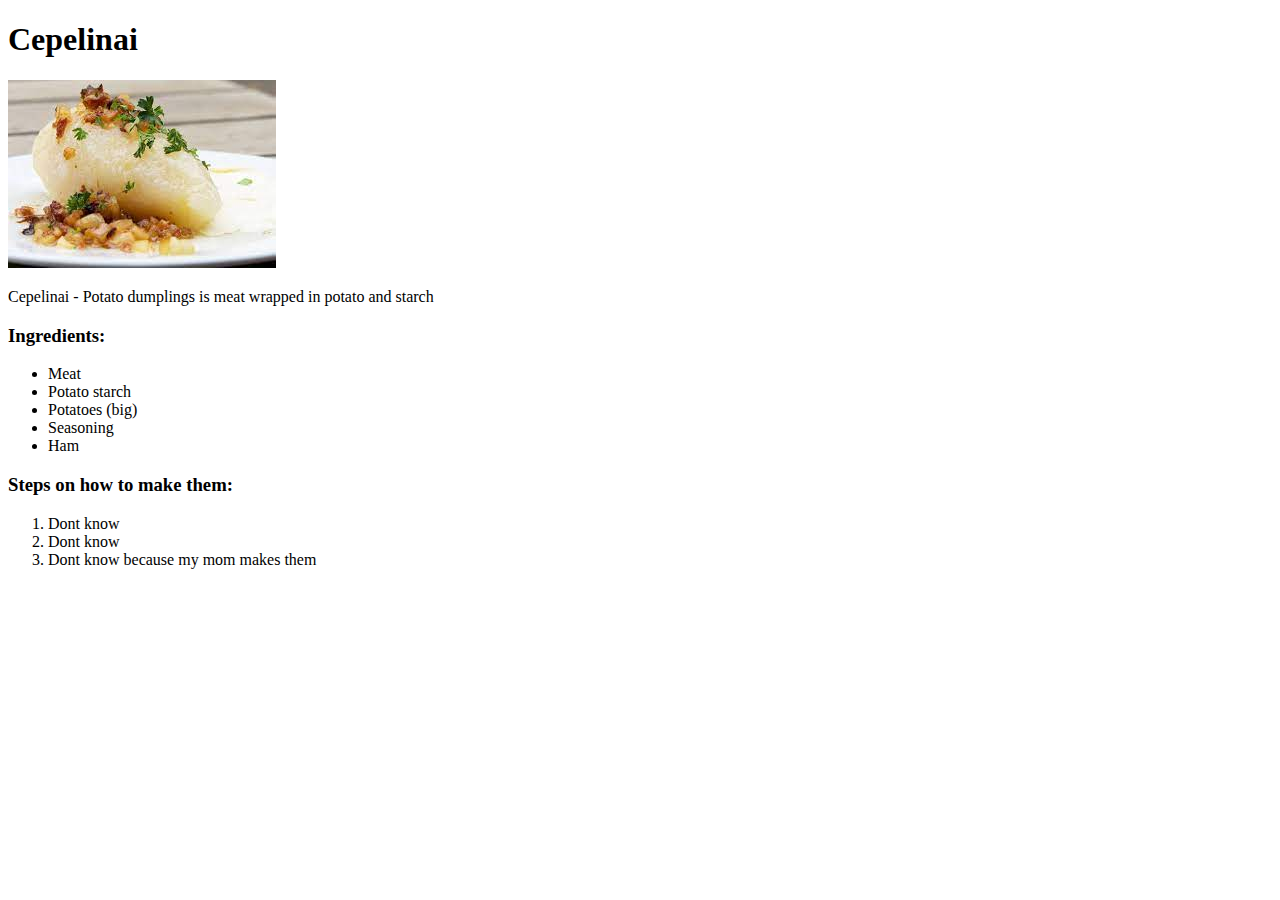
==== recipes/cepelinai.html @ 144d82ac "Version 0.1 just started" ====
<!DOCTYPE html>
<html lang="en">
<head>
    <meta charset="UTF-8">
    
    <title>Document</title>
</head>
<body>
        <h1>Cepelinai</h1>
        <img src="[data-uri]"
        alt="Cepelinai img">
        <p>Cepelinai - Potato dumplings is meat wrapped in potato and starch</p>
        <h3>Ingredients:</h3>
        <ul>
            <li>Meat</li>
            <li>Potato starch</li>
            <li>Potatoes (big)</li>
            <li>Seasoning</li>
            <li>Ham</li>
        </ul>
            <h3>Steps on how to make them:</h3>
        <ol>
            <li>Dont know</li>
            <li>Dont know</li>
            <li>Dont know because my mom makes them</li>
        </ol>
</body>
</html>
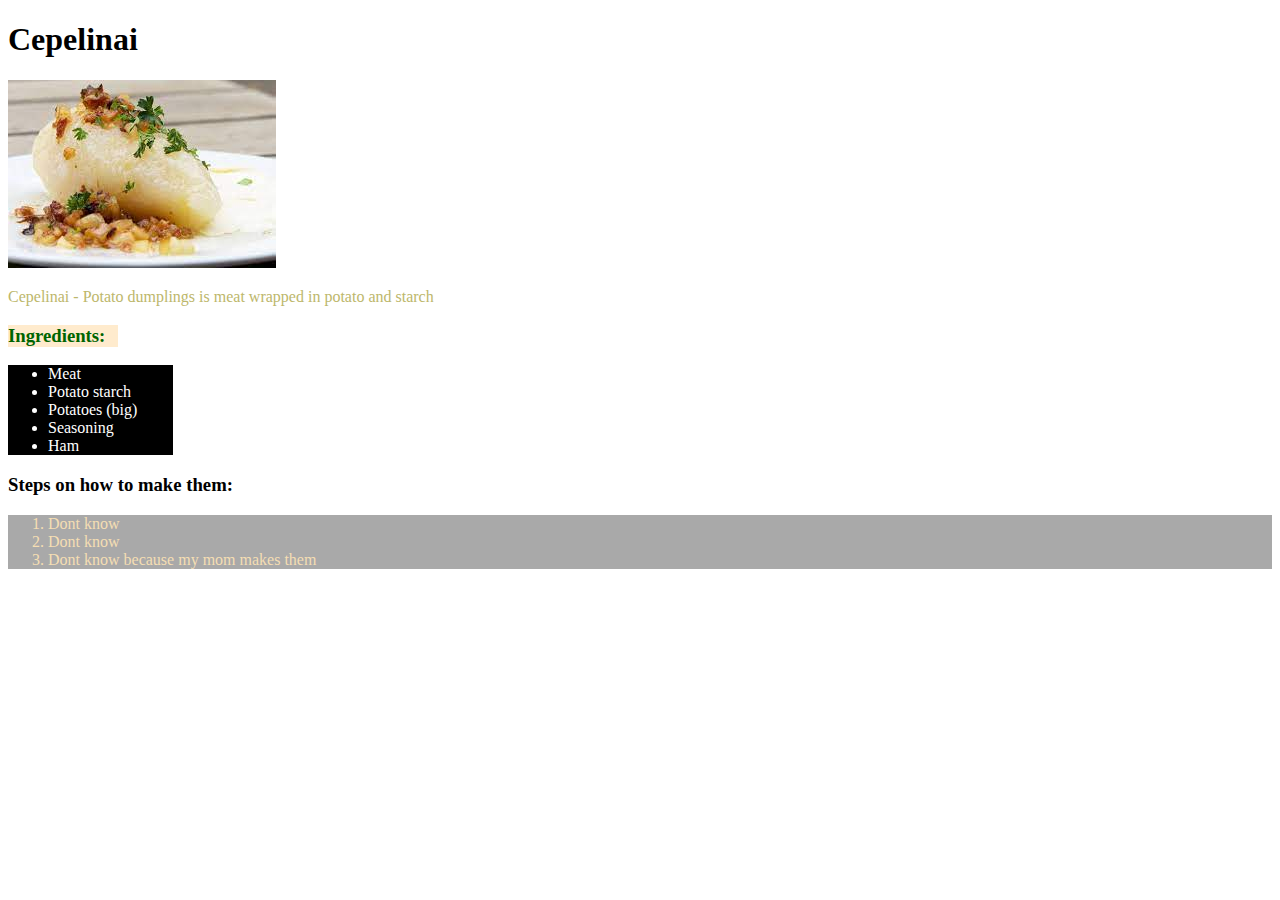
==== commit e0a9f80f: "Added styles" ====
--- a/recipes/cepelinai.html
+++ b/recipes/cepelinai.html
@@ -2,16 +2,16 @@
 <html lang="en">
 <head>
     <meta charset="UTF-8">
-    
-    <title>Document</title>
+    <link rel="stylesheet" href="styles.css">
+    <title>Cepelinai</title>
 </head>
 <body>
         <h1>Cepelinai</h1>
         <img src="[data-uri]"
         alt="Cepelinai img">
-        <p>Cepelinai - Potato dumplings is meat wrapped in potato and starch</p>
-        <h3>Ingredients:</h3>
-        <ul>
+        <p class="description">Cepelinai - Potato dumplings is meat wrapped in potato and starch</p>
+        <h3 class="ingredients">Ingredients:</h3>
+        <ul class="list1">
             <li>Meat</li>
             <li>Potato starch</li>
             <li>Potatoes (big)</li>
@@ -19,7 +19,7 @@
             <li>Ham</li>
         </ul>
             <h3>Steps on how to make them:</h3>
-        <ol>
+        <ol id="list">
             <li>Dont know</li>
             <li>Dont know</li>
             <li>Dont know because my mom makes them</li>
--- a/recipes/styles.css
+++ b/recipes/styles.css
@@ -0,0 +1,20 @@
+.description {
+    color: darkkhaki;
+}
+
+.ingredients {
+    background-color: blanchedalmond;
+    width: 110px;
+    color: darkgreen;
+}
+
+.list1 {
+    background-color: black;
+    color: white;
+    width: 125px;
+}
+
+#list {
+    background-color: darkgrey;
+    color:wheat;
+}
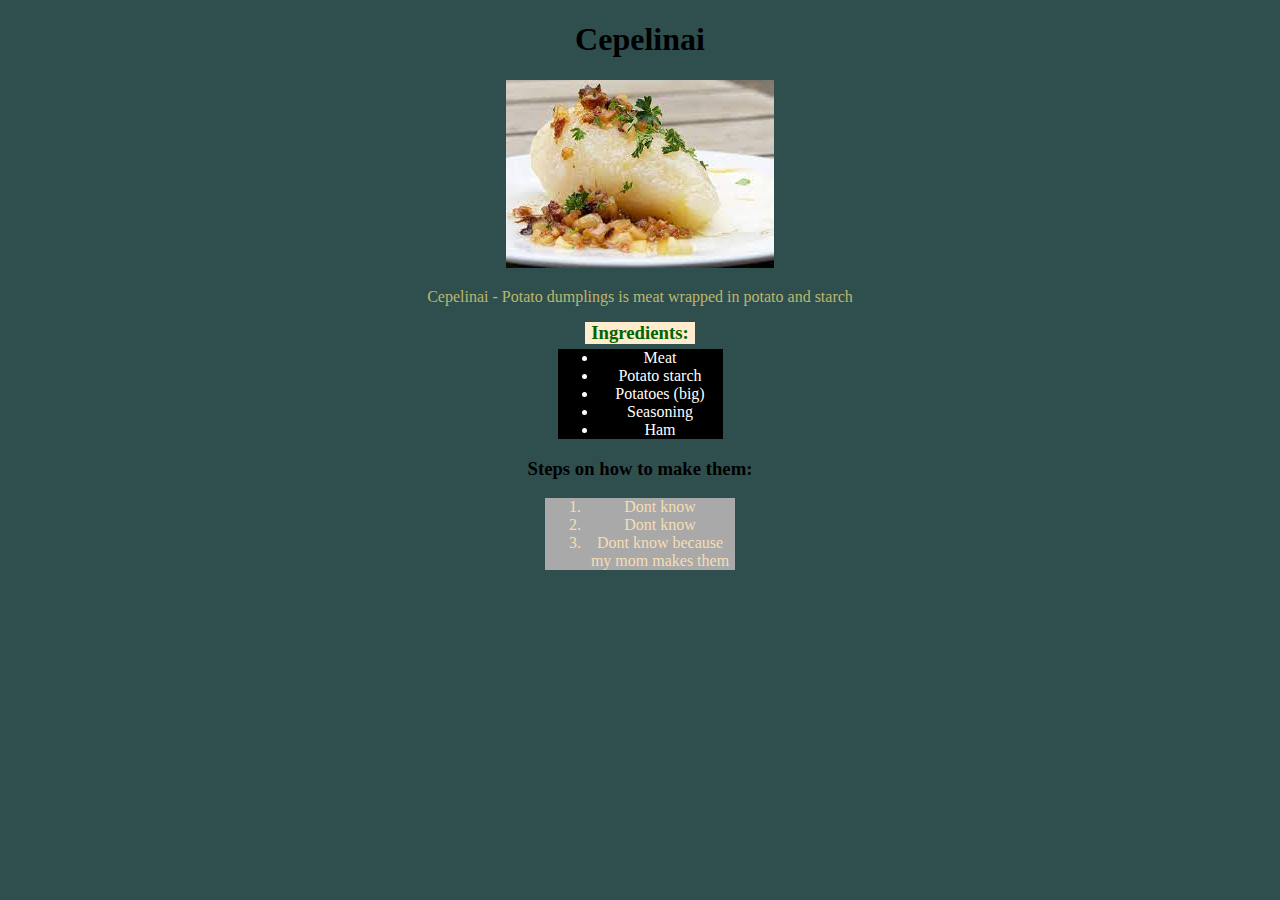
==== commit 1e664a49: "Made everything be in its place" ====
--- a/recipes/cepelinai.html
+++ b/recipes/cepelinai.html
@@ -5,7 +5,7 @@
     <link rel="stylesheet" href="styles.css">
     <title>Cepelinai</title>
 </head>
-<body>
+<body class="cep-all">
         <h1>Cepelinai</h1>
         <img src="[data-uri]"
         alt="Cepelinai img">
--- a/recipes/styles.css
+++ b/recipes/styles.css
@@ -1,3 +1,8 @@
+/* CEPELINAI PAGE */
+.cep-all {
+    text-align: center;
+}
+
 .description {
     color: darkkhaki;
 }
@@ -6,15 +11,43 @@
     background-color: blanchedalmond;
     width: 110px;
     color: darkgreen;
+    margin: 0 auto;
+    margin-bottom: 5px;
 }
 
 .list1 {
     background-color: black;
     color: white;
     width: 125px;
+    margin: 0 auto;
 }
 
 #list {
     background-color: darkgrey;
     color:wheat;
+    margin: 0 auto;
+    width: 150px;
 }
+
+/*MAKARONAI PAGE */
+
+body {
+    background-color: darkslategrey;
+}
+
+.mac-all {
+    text-align: center;
+}
+
+.list-1 {
+    margin: 0 auto;
+    width: 150px;
+    background-color: beige;
+}
+
+.list-2 {
+    margin: 0 auto;
+    width: 150px;
+    background-color: beige;
+    margin-top: 25px;
+}